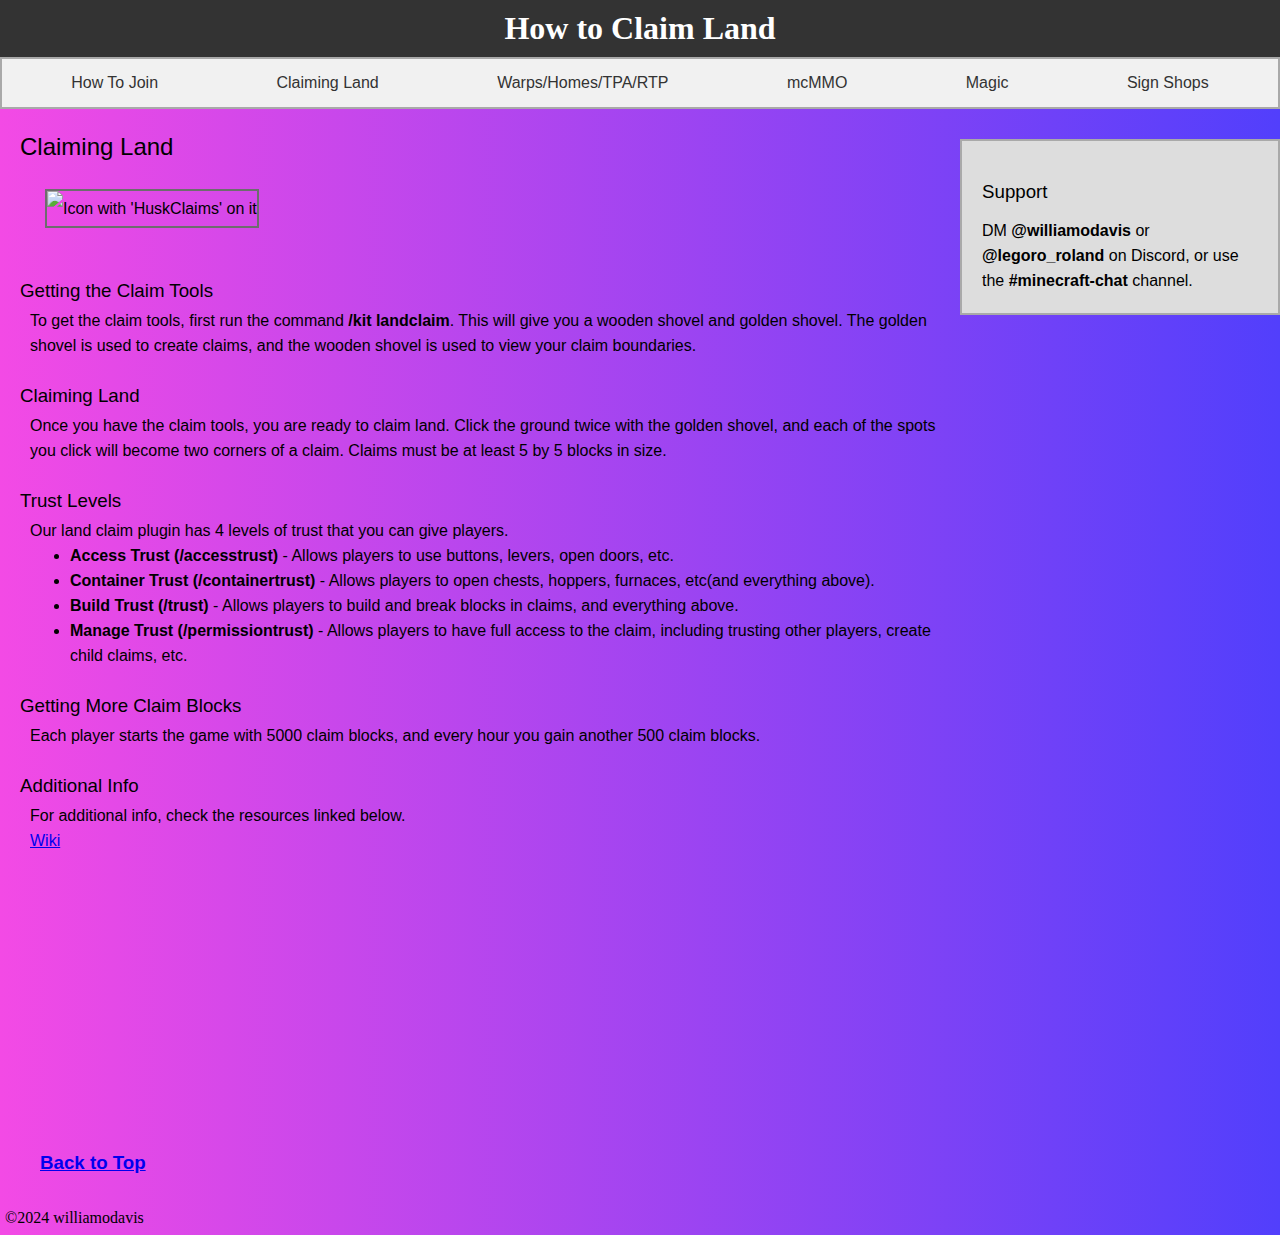
==== page2.html @ 29674c71 "initial commitment" ====
<!DOCTYPE html>
<html lang="en">
<head>
    <meta charset="UTF-8">
    <meta name="viewport" content="width=device-width, initial-scale=1.0">
    <title>Serenity Minecraft</title>
    <link rel="stylesheet" href="styles.css">
</head>
<body>
    <!--Title bar-->
    <header class="title-bar">
        <h1>How to Claim Land</h1>
    </header>
    <!--Navbar-->
    <nav class="navbar">
        <a href="index.html">How To Join</a>
        <a href="page2.html">Claiming Land</a>
        <a href="page3.html">Warps/Homes/TPA/RTP</a>
        <a href="page4.html">mcMMO</a>
        <a href="page5.html">Magic</a>
        <a href="page6.html">Sign Shops</a>
        <!--<a href="test.html">Test Page for Assignments</a>-->
    </nav>
    <!--Sidebar-->
    <div class="sidebar">
        <h3 class="sidebar-heading">Support</h3>
        <p class="sidebar-text">DM <strong>@williamodavis</strong> or <strong>@legoro_roland</strong> on Discord, or use the <strong>#minecraft-chat</strong> channel.</p>
    </div>
    <!--Main content-->
    <main class="content">
        <h2>Claiming Land</h2>
        <img src="Images/huskclaimsIcon.jpg" alt="Icon with 'HuskClaims' on it">
        <h3>Getting the Claim Tools</h3>
        <p>To get the claim tools, first run the command <strong>/kit landclaim</strong>. This will give you a wooden shovel and golden shovel. The golden shovel is used to create claims, and the wooden shovel is 
        used to view your claim boundaries.</p>
        <h3>Claiming Land</h3>
        <p>Once you have the claim tools, you are ready to claim land. Click the ground twice with the golden shovel, and each of the spots you click will become two corners of a claim. 
            Claims must be at least 5 by 5 blocks in size.
        </p>
        <h3>Trust Levels</h3>
        <p>Our land claim plugin has 4 levels of trust that you can give players.</p>
        <ul>
            <li><strong>Access Trust (/accesstrust)</strong> - Allows players to use buttons, levers, open doors, etc.</li>
            <li><strong>Container Trust (/containertrust)</strong> - Allows players to open chests, hoppers, furnaces, etc(and everything above).</li>
            <li><strong>Build Trust (/trust)</strong> - Allows players to build and break blocks in claims, and everything above.</li>
            <li><strong>Manage Trust (/permissiontrust)</strong> - Allows players to have full access to the claim, including trusting other players, create child claims, etc.</li>
        </ul>
        <h3>Getting More Claim Blocks</h3>
        <p>Each player starts the game with 5000 claim blocks, and every hour you gain another 500 claim blocks. </p>
        <h3>Additional Info</h3>
        <p>For additional info, check the resources linked below.<br><a target="blank_" href="https://william278.net/docs/huskclaims">Wiki</a></p>
        <iframe id="id5" src="https://www.youtube.com/embed/D3Ug8saRqbQ" title="YouTube video player" frameborder="0" allow="accelerometer; autoplay; clipboard-write; encrypted-media; gyroscope; picture-in-picture" allowfullscreen></iframe>
        <br><br><br>
        <a href="#"><h3 class="backToTop">Back to Top</h3></a> <!--Back to top link-->
    </main>
    <footer>
        <p>&copy;2024 williamodavis</p>
    </footer>
</body>
</html>
---- styles.css ----
* {
    margin: 0;
    padding: 0;
    box-sizing: border-box;
  }
  
  body {
    background-image: linear-gradient(to right, rgb(243, 74, 229), rgb(82, 63, 252));
  }

  footer {
    
    bottom: 0;
    width: 100%;
    margin: 5px;
  }
  
  .header-and-sidebar {
    display: flex; 
  }
  
  .title-bar {
    background-color: #333;
    color: #fff;
    text-align: center;
    padding: 10px;
    flex-shrink: 0; 
  }

  h2 {
    font-weight: 500;
  }

  h3 {
    font-weight: 400;
    margin-top: 20px;
  }
  
  #learnmorepic {
    width: 40%;
    margin-top: 10px;
  }
  
  .content {
    padding: 20px;
    
    margin-right: 25%;
    line-height: 35px;
    font-family: Arial, Helvetica, sans-serif;
  }

  .content2 {
    padding: 20px;
    
    margin-right: 25%;
    line-height: 15px;
    font-family: Arial, Helvetica, sans-serif;
  }

  p {
    line-height: 25px;
  }

  .content p {
    margin-left: 10px;
  }

  img {
    margin: 25px;
    width: 60%;
    border: rgb(109, 109, 109) solid 2px;
  }

  li {
    margin-left: 50px;
    line-height: 25px;
  }

  /*Make <p> tag into header*/
  .mini-header {
    font-size: large;
    margin-top: 20px;
    line-height: 15px;
  }

  /*used to give first item in list a bit of distance from mini-header*/
  .id1 {
    margin-top: 10px;
  }

  /*Navbar styling*/
  .navbar {
    background-color: #f1f1f1;
    display: flex;
    justify-content: space-around;
    padding: 10px;
    flex-shrink: 0;
    border: darkgrey 2px solid;
  }
  
  .navbar a {
    text-decoration: none;
    color: #333;
    padding: 5px;
    font-family: Arial, Helvetica, sans-serif;
  }

  /*Sidebar styling*/
  .sidebar-text {
    margin-top: 15px;
  }

  .side-links {
    line-height: 10px;
    margin-left: 13px;
  }

  u {
    color: blue;
  }

  u:hover {
    color:blueviolet
  }
  
  .sidebar a {
    text-decoration: none;
    color: #333;
    display: block;
    padding: 5px;
  }

  .sidebar p {
    font-family: Arial, Helvetica, sans-serif;
  }

  .sidebar {
    width: 25%;
    background-color: #ddd;
    padding: 20px;
    top: calc(60px + NAVBAR_HEIGHT); 
    right: 0;
    height: calc(100% - (60px + NAVBAR_HEIGHT)); 
    margin-top: 30px;
    border: darkgrey 2px solid;
    position: relative;
    float: right;
  }

  #id5 {
    width: 25%;
    margin: 20px;
    height: fit-content;
  }

  #mcmmoimage {
    width: 25%;
  }
/*Styling for showing image on link hover*/
  .hover-container {
    position: relative;
  }
  
  .card-image {
    display: none;
    position: absolute;
    top: -100px; 
    left: 50%;
    box-shadow: 2px 2px 5px rgba(0, 0, 0, 0.3);
    width: 250px;
    margin-left: 150px;
  }
  
  .hover-container a:hover + .card-image {
    display: block; 
  }

  .pic-show {
    display: inline;
  }

/*Video grid styling*/
.grid-container {
  display: grid;
  grid-template-columns: repeat(3, 1fr);
  grid-gap: 20px;
  width: 90%;
  margin: 0 auto;
  float: left;
  margin-top: 50px;
}

.grid-item {
  text-align: center;
  width: 90%;
}

.grid-item iframe {
  width: 100%; 
  height: 200px; 
  border: none;
}

/*Assorted styles*/
.sideImage {
  width: 25%;
  float: right;
  
}

.sidebar-heading {
  font-family: Arial, Helvetica, sans-serif;
}

.backToTop {
margin-left: 20px;
font-weight: 600;

}

ul ul ul li {
margin-left: 65px;
}

.paragraphText {
padding-left: 40px;
}
/*RWD styling */
  @media screen and (max-width: 700px) {
    .grid-container {
      grid-template-columns: repeat(1, 1fr);
    }
    
    .header-and-sidebar {
      flex-direction: column;
    }
  
    .sidebar {
      width: 25%;
      margin-top: 10px;

    }

    .sidebar-heading {
      font-size: medium;
      font-family: Arial, Helvetica, sans-serif;
    }

    .sidebar-text {
      font-size: small;
    }

    .sidebar-links {
      font-size: small;
    }
  
    .content {
      margin-right: 0;
      margin-right: 28%;
    }

    img {
      width: 80%;
    }

    nav a {
      border-left: darkgrey 0px solid;
      border-right: darkgrey 0px solid;
    }
    .card-image {
      width: 180px;
      margin-left: 100px;
    }

    #turnOrder {
      width: 35%;
    }
  }
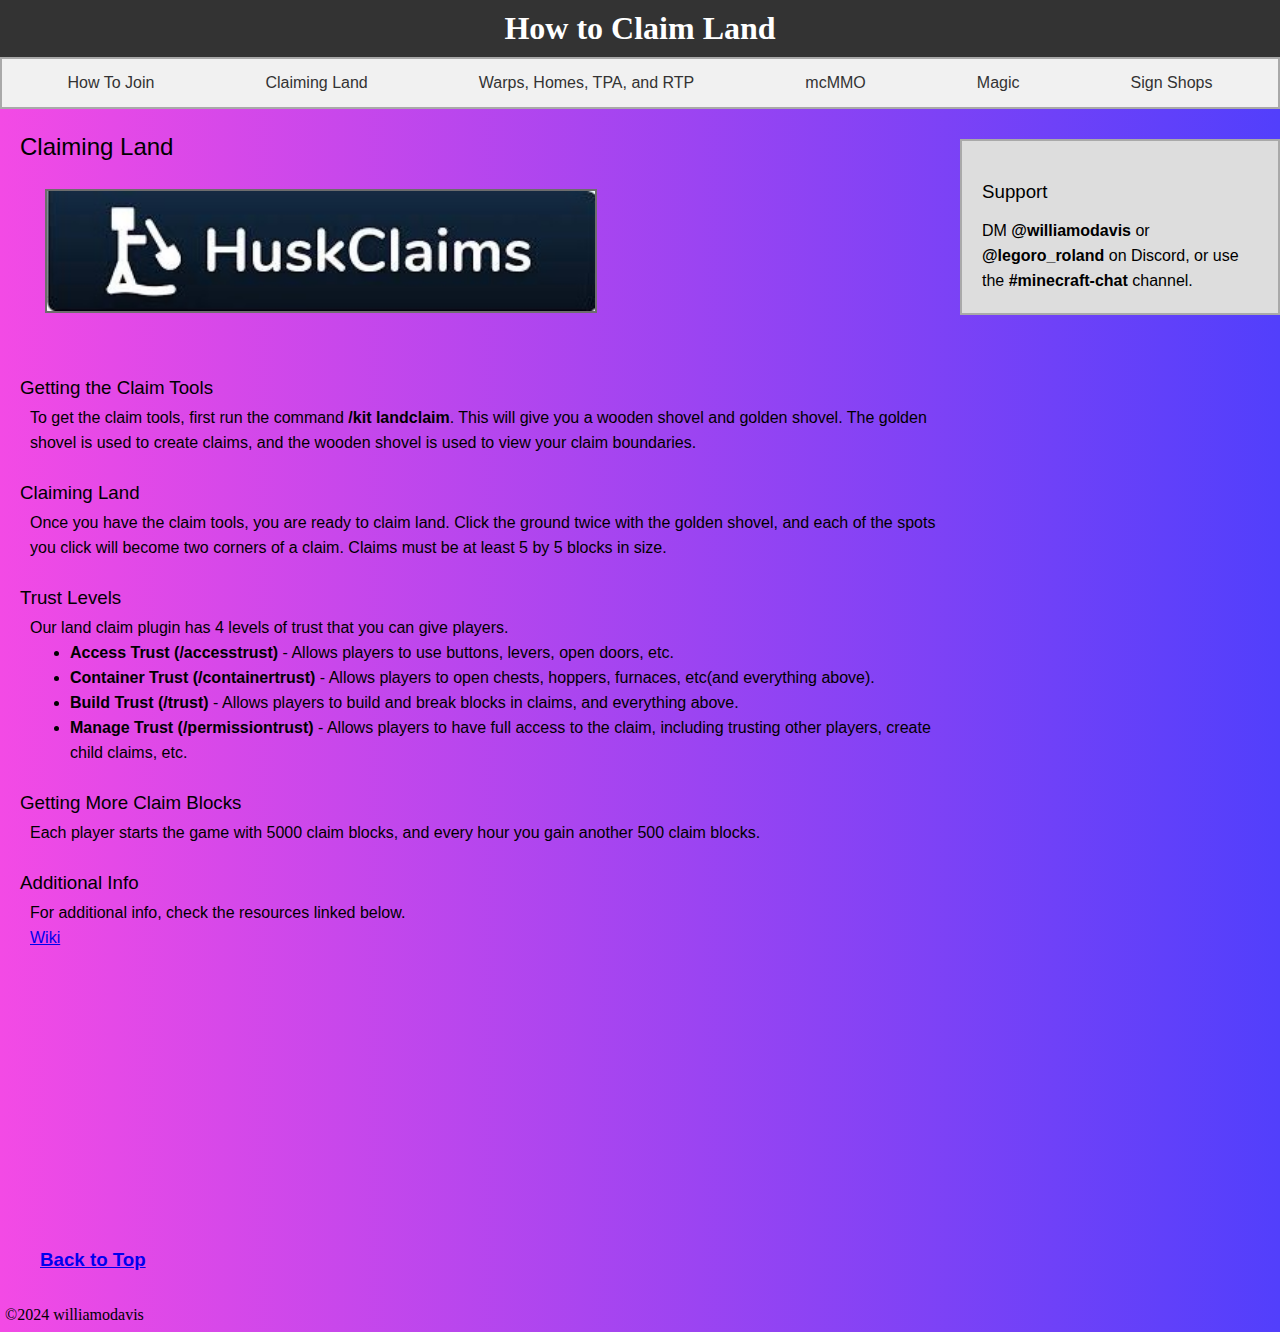
==== commit 32819646: "Better responsive web design and some smaller fixes" ====
--- a/page2.html
+++ b/page2.html
@@ -15,7 +15,7 @@
     <nav class="navbar">
         <a href="index.html">How To Join</a>
         <a href="page2.html">Claiming Land</a>
-        <a href="page3.html">Warps/Homes/TPA/RTP</a>
+        <a href="page3.html">Warps, Homes, TPA, and RTP</a>
         <a href="page4.html">mcMMO</a>
         <a href="page5.html">Magic</a>
         <a href="page6.html">Sign Shops</a>
--- a/styles.css
+++ b/styles.css
@@ -236,7 +236,7 @@
     }
   
     .sidebar {
-      width: 25%;
+      width: 28%;
       margin-top: 10px;
 
     }
@@ -264,8 +264,7 @@
     }
 
     nav a {
-      border-left: darkgrey 0px solid;
-      border-right: darkgrey 0px solid;
+      font-size: small;
     }
     .card-image {
       width: 180px;
@@ -275,5 +274,21 @@
     #turnOrder {
       width: 35%;
     }
+
+    p {
+      font-size: small;
+    }
+
+    main li {
+      font-size: small;
+    }
+
+    #mcmmoimage {
+      width: 60%;
+    }
+
+    #magicHeader {
+      width: 90%;
+    }
   }
   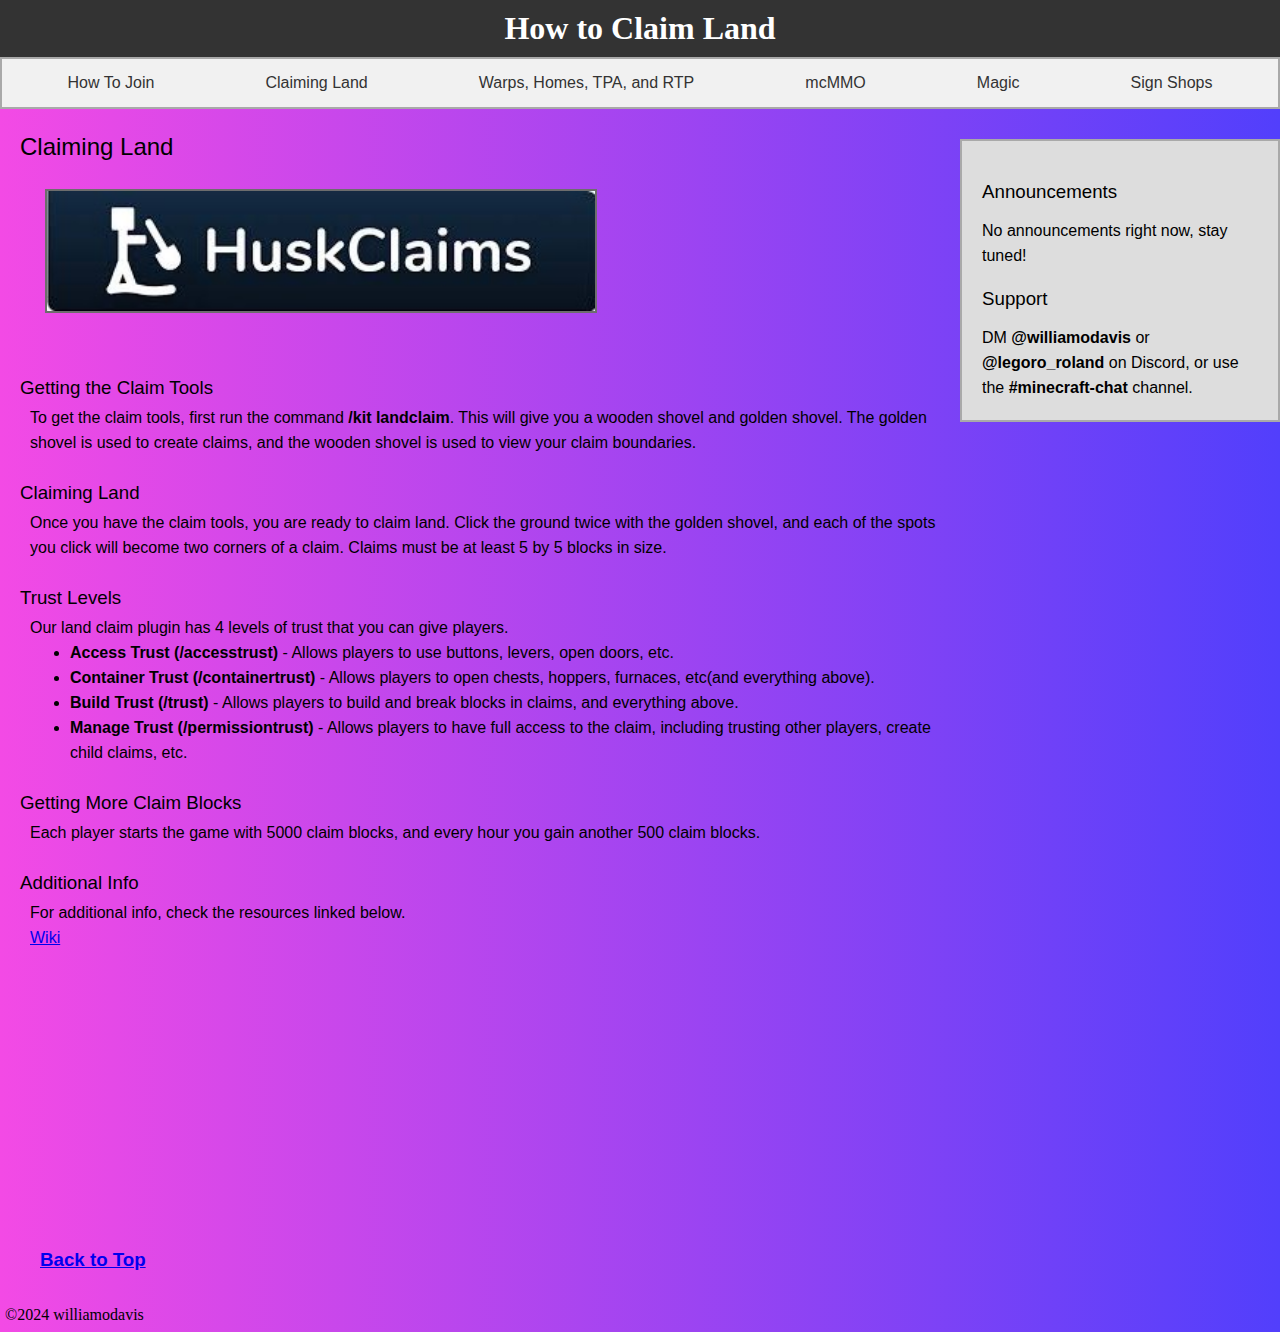
==== commit 6165b1aa: "announcements sidebar, updated magic items, nickname info" ====
--- a/page2.html
+++ b/page2.html
@@ -23,6 +23,8 @@
     </nav>
     <!--Sidebar-->
     <div class="sidebar">
+        <h3 class="sidebar-heading">Announcements</h3>
+        <p class="sidebar-text">No announcements right now, stay tuned!</p>
         <h3 class="sidebar-heading">Support</h3>
         <p class="sidebar-text">DM <strong>@williamodavis</strong> or <strong>@legoro_roland</strong> on Discord, or use the <strong>#minecraft-chat</strong> channel.</p>
     </div>
--- a/styles.css
+++ b/styles.css
@@ -225,6 +225,10 @@
 .paragraphText {
 padding-left: 40px;
 }
+
+.diagonMap {
+  width: 16%;
+}
 /*RWD styling */
   @media screen and (max-width: 700px) {
     .grid-container {
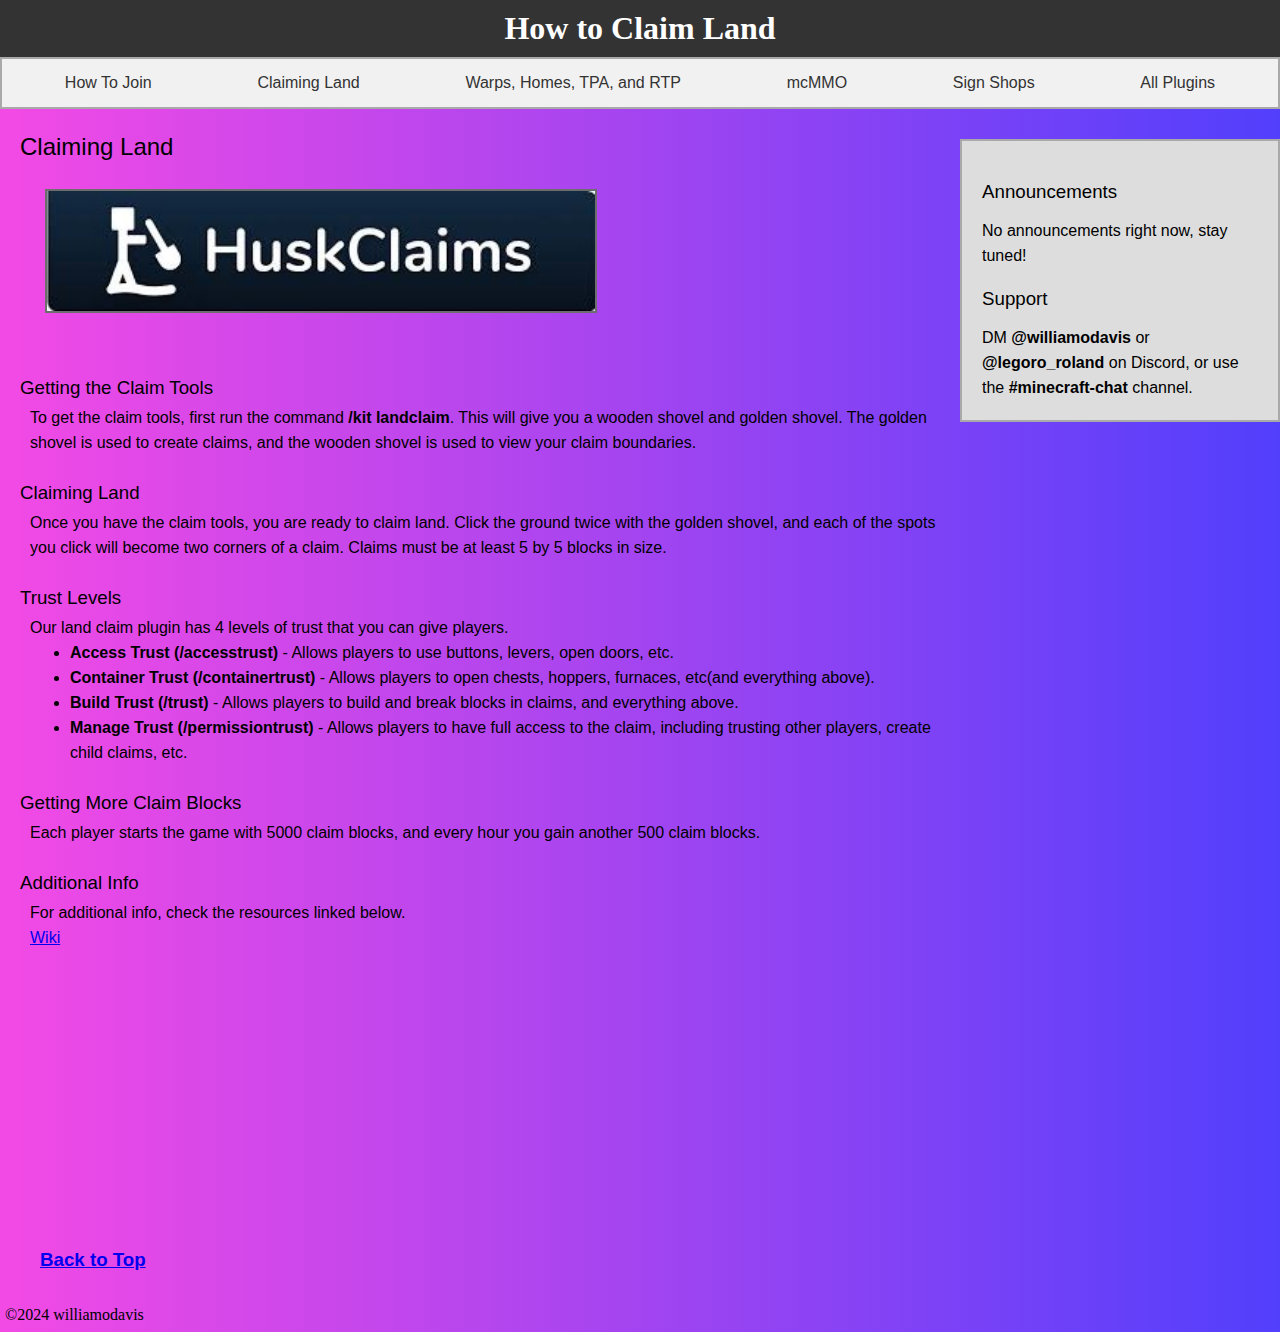
==== commit 45e17332: "Updated info for 7/28/24 wipe" ====
--- a/page2.html
+++ b/page2.html
@@ -17,8 +17,9 @@
         <a href="page2.html">Claiming Land</a>
         <a href="page3.html">Warps, Homes, TPA, and RTP</a>
         <a href="page4.html">mcMMO</a>
-        <a href="page5.html">Magic</a>
+        <!--<a href="page5.html">Magic</a>-->
         <a href="page6.html">Sign Shops</a>
+        <a href="page7.html">All Plugins</a>
         <!--<a href="test.html">Test Page for Assignments</a>-->
     </nav>
     <!--Sidebar-->
